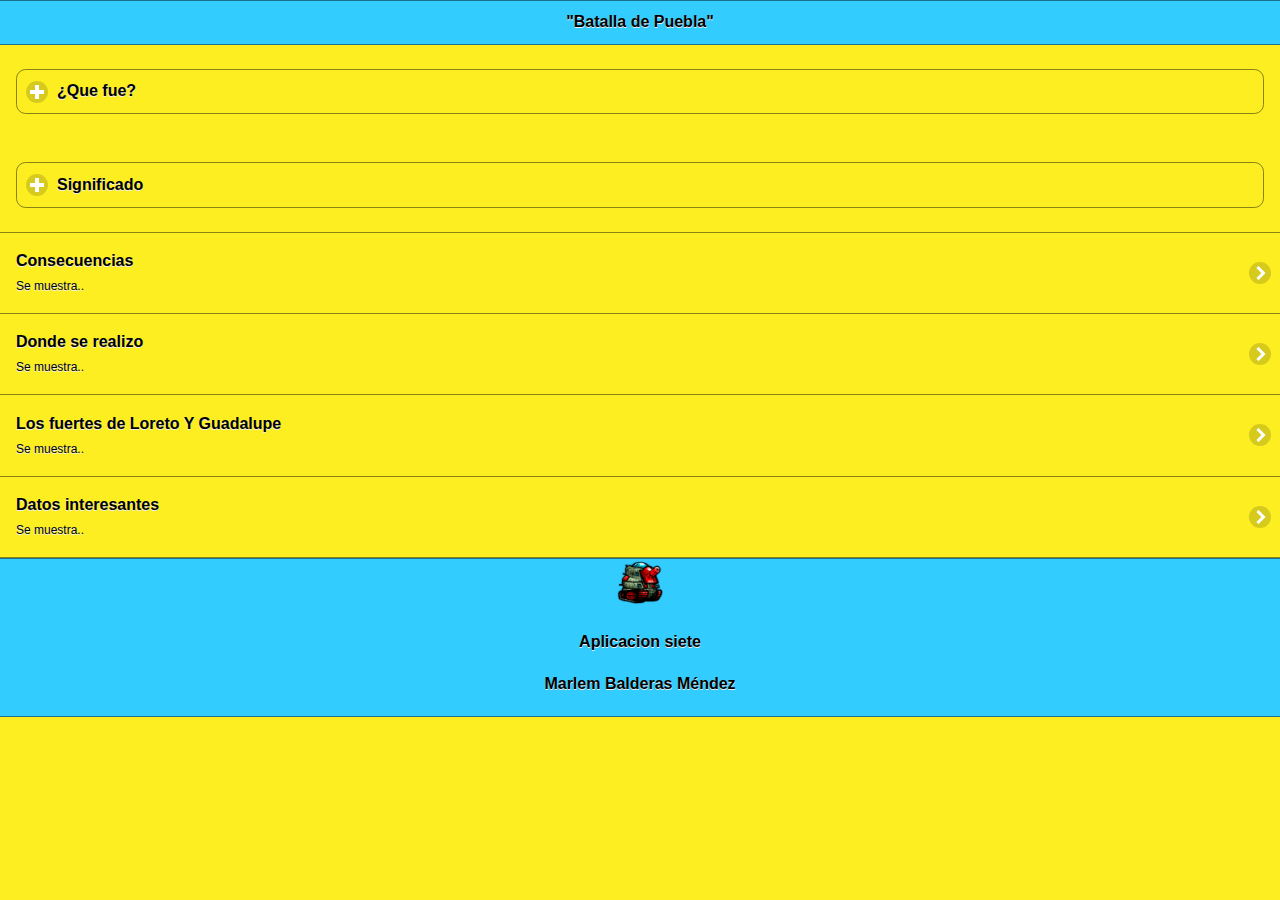
==== index.html @ daebd5ae "1subida" ====
<!doctype html>
<html>
<head>
<meta charset="utf-8">
<style type="text/css">
body {
	background-color: #096;
}
</style>
<script type="text/javascript">
function MM_swapImgRestore() { //v3.0
  var i,x,a=document.MM_sr; for(i=0;a&&i<a.length&&(x=a[i])&&x.oSrc;i++) x.src=x.oSrc;
}
function MM_preloadImages() { //v3.0
  var d=document; if(d.images){ if(!d.MM_p) d.MM_p=new Array();
    var i,j=d.MM_p.length,a=MM_preloadImages.arguments; for(i=0; i<a.length; i++)
    if (a[i].indexOf("#")!=0){ d.MM_p[j]=new Image; d.MM_p[j++].src=a[i];}}
}

function MM_findObj(n, d) { //v4.01
  var p,i,x;  if(!d) d=document; if((p=n.indexOf("?"))>0&&parent.frames.length) {
    d=parent.frames[n.substring(p+1)].document; n=n.substring(0,p);}
  if(!(x=d[n])&&d.all) x=d.all[n]; for (i=0;!x&&i<d.forms.length;i++) x=d.forms[i][n];
  for(i=0;!x&&d.layers&&i<d.layers.length;i++) x=MM_findObj(n,d.layers[i].document);
  if(!x && d.getElementById) x=d.getElementById(n); return x;
}

function MM_swapImage() { //v3.0
  var i,j=0,x,a=MM_swapImage.arguments; document.MM_sr=new Array; for(i=0;i<(a.length-2);i+=3)
   if ((x=MM_findObj(a[i]))!=null){document.MM_sr[j++]=x; if(!x.oSrc) x.oSrc=x.src; x.src=a[i+2];}
}
</script>
<title>Septima Aplicacion</title>

<!--grupo CSS-->
<link rel="stylesheet" href="css/app7.min.css"/>
<link rel="stylesheet" href="css/jquery.mobile.icons-1.4.5.min.css"/>
<link rel="stylesheet" href="css/jquery.mobile.structure-1.4.5.min.css"/>
<!--grupo JavaScript-->
<script src="js/jquery-1.11.2.min.js"></script>
<script src="js/jquery.mobile-1.4.5.min.js"></script>
<script src="js/acciones.js"></script>
<script src="phonegap.js" type="text/javascript"></script>
</head>

<body>
<div data-role="page" id="Principal" data-theme="b">
  <div data-role="header" data-add-back-btn="true" data-back-btn-text="Regresar" data-back-btn-theme="b">
    <h1>"Batalla de Puebla"</h1>
    </div>
  <div data-role="main" class="ui-content">
        <div data-role="collapsible" data-content-theme="false">
          <h1>¿Que fue?</h1>
           <div>
           <p>
           La Batalla de Puebla fue un combate librado el 5 de mayo de 1862 en las cercanías de la ciudad de Puebla, entre los ejércitos de la República Mexicana, bajo el mando de Ignacio Zaragoza, y            del Segundo Imperio Francés, dirigido por Charles Ferdinand Latrille, conde de Lorencez, durante la Segunda Intervención Francesa en México, cuyo resultado fue una victoria importante             para los mexicanos ya que con unas fuerzas consideradas como inferiores lograron vencer a uno de los ejércitos más experimentados y respetados de su época. 
            </p>
            </div>
          <center>
          <p>&nbsp;</p>
          <p><a href="#" onmouseout="MM_swapImgRestore()" onmouseover="MM_swapImage('Image1','','imagenes/5-mayo.jpg',2)"><img src="imagenes/384048.jpeg" width="469" height="262" id="Image1" /></a></p>
          <p>&nbsp;</p>
          <p>&nbsp;</p>
        </center>
         <center>
             <a href=" http://www.5demayopuebla.mx/historia.php"  target="_blank"> http://www.5demayopuebla.mx/historia.php</a>
<!-- Start WOWSlider.com -->
           </center>
    </div>
   </div>
      
      <div data-role="main" class="ui-content">
        <div data-role="collapsible" data-content-theme="false">
          <h1>Significado</h1>
           <div>
           <p>Representa la consecución de una gran empresa por parte de los mexicanos, que puede conseguirse si se olvidan las divisiones y se sobreponen éstas a las carencias, como lo demuestra el hecho de que se consiguió la victoria, con valor y dedicación, pese a que se tenía todo en contra: inferioridad numérica y material, la moral disminuida por la tragedia de Chalchicomula, y la simpatía de algunos sectores de las élites y de la clase política hacia los invasores. </p> 
           <br>
           <h2>Personajes principales </h2>
           <!-- Start WOWSlider.com -->
<iframe src="visor/index.html" style="width:982px;height:200px;max-width:100%;overflow:hidden;border:none;padding:0;margin:0 auto;display:block;" marginheight="0" marginwidth="0"></iframe>
<!-- End WOWSlider.com -->

   </div>
  </div>
 </div>
  
  <div>
     <ul data-role="listview" data-theme="a" class="ui-listview ui-group-theme-b">
     <li class="ui-first-child ui-last-child">
     <a href="#Pagina1" class="ui-btn ui-btn-icon-right ui-icon-carat-r">
     <h2>Consecuencias</h2>
     <p>Se muestra..</p>
       </a>
      </li>
      <li class="ui-first-child ui-last-child ">
       <a href="#Pagina2" class="ui-btn ui-btn-icon-right ui-icon-carat-r">
       <h2>Donde se realizo</h2>
       <p>Se muestra..</p>
       </a>
      </li>
     <li class="ui-first-child ui-last-child">
       <a href="#Pagina3" class="ui-btn ui-btn-icon-right ui-icon-carat-r">
       <h2>Los fuertes de Loreto Y Guadalupe</h2>
       <p>Se muestra..</p>
       </a>
     </li>
     <li class="ui-first-child ui-last-child">
        <a href="#Pagina4" class="ui-btn ui-btn-icon-right ui-icon-carat-r">
        <h2>Datos interesantes</h2>
        <p>Se muestra..</p>
        </a>
      </li>
    </ul>
 </div>

<div data-role="footer" align="center" data-theme="b">
  <div>
    <img src="imagenes/mdpi.png" width="46" height="46">
  </div>
  <div>
    <h4>Aplicacion siete</h4>
    <h4>Marlem Balderas Méndez</h4>
  </div>
</div>
</div>
      
<div data-role="page" id="Pagina1" data-add-back-btn="true" data-theme="b">
  <div data-role="header" data-add-back-btn="true" data-back-btn-text="Regresar" data-back-btn-theme="b">
  <h1>Consecuencias</h1>
  </div>
  <div data-role="content" align="center">
    <div>
      <p>
      <h3> Mientras se libraba la batalla, en el Palacio Nacional y en la Ciudad de México en general se vivía un ambiente de tensa espera.</h3>
      <br>
       <center>
          <p>&nbsp;</p>
          <p><a href="#" onmouseout="MM_swapImgRestore()" onmouseover="MM_swapImage('Image2','','imagenes/19b2cb0bd85f44cc6a9f5b528c8985e3o.jpg',3)"><img src="imagenes/se-produjo-la-batalla-de-las-piramides-600x310.jpg" width="469" height="262" id="Image2" /></a></p>
          <p>&nbsp;</p>
          <p>&nbsp;</p>
        </center>
      <h3> Lo último que se sabía de Puebla era el telegrama enviado por Zaragoza hacia las 12:30 del día, en el que avisaba que el fuego de artillería de ambos lados había iniciado. </h3>
      <br>
      <h3>Luego, silencio. Ante la incertidumbre, el gobierno había hecho salir precipitadamente al general Florencio Antillón al mando de los Batallones de Guanajuato, quedando como guardianes de la capital sólo 2,000 hombres del Regimiento de Coraceros Capitalinos y algunos centenares de milicianos pobremente armados.</h3>
      <h3>Si las tropas guanajuatenses se perdían, la capital quedaría desprotegida.</h3>
          
      <center>
          <p>&nbsp;</p>
          <p><a href="#" onmouseout="MM_swapImgRestore()" onmouseover="MM_swapImage('Image3','','imagenes/batalla-de-puebla.jpg',4)"><img src="imagenes/384048.jpeg" width="469" height="262" id="Image3" /></a></p>
          <p>&nbsp;</p>
          <p>&nbsp;</p>
        </center>
      </p>
    </div>
   </div>
 <div data-role="footer" data-theme="b">
  <h4>Marlem Balderas Méndez</h4>
 </div>
</div>
</div>

<div data-role="page" id="Pagina2" data-add-back-btn="true" data-theme="b">
  <div data-role="header" data-add-back-btn="true" data-back-btn-text="Regresar" data-back-btn-theme="b">
    <h1>Donde se realizo</h1>
  </div>
  <div data-role="content" align="center">
    <div>
      <p>
      En las cercanías de la ciudad de Puebla, entre los ejércitos de la República Mexicana, bajo el mando de Ignacio Zaragoza
      </p>
      <br>
      <iframe width="560" height="315" src="https://www.youtube.com/embed/64-fhQZ3-UM" frameborder="0" allowfullscreen></iframe>
    </div>  
  </div>  
  <div data-role="footer" data-theme="b">
     <h4>Marlem Balderas Méndez</h4>
  </div>
 </div>
</div>

<div data-role="page" id="Pagina3" data-add-back-btn="true" data-theme="b">
  <div data-role="header" data-add-back-btn="true" data-back-btn-text="Regresar" data-back-btn-theme="b">
    <h1>Los fuertes de..</h1>
  </div>
  <div data-role="content" align="center">
  <div>
    <p>
    Son unas antiguas edificaciones militares que se encuentran en la ciudad de Puebla. Originalmente se trataba de capillas construidas en lo alto de un cerro Acueyametepec, que fueron reconstituidas a principios del siglo XIX como fortificaciones con finalidades militares. Sirvieron como escenario principal tanto en la batalla como en el sitio de Puebla, durante la Segunda Intervención Francesa en México. Declarados como patrimonio histórico de México, actualmente albergan museos de sitio.
</p>
<!-- Start WOWSlider.com -->
<iframe src="visor/loreto.html" style="width:960px;height:200px;max-width:100%;overflow:hidden;border:none;padding:0;margin:0 auto;display:block;" marginheight="0" marginwidth="0"></iframe>
<!-- End WOWSlider.com -->

    </div>
  </div>  
  <div data-role="footer" data-theme="b">
      <h4>Marlem Balderas Méndez</h4>
  </div>
 </div>
</div>

<div data-role="page" id="Pagina4" data-add-back-btn="true" data-theme="b">
  <div data-role="header" data-add-back-btn="true" data-back-btn-text="Regresar" data-back-btn-theme="b">
    <h1>Datos interesantes</h1>
  </div>
  <div data-role="content" align="center">
   <div>
    <p>
   <h4>El 5 de septiembre de 1862, todavía acuartelado en Puebla, el general Zaragoza contrajo tifo y falleció tres días después.</h4>
    <br>
    <h4>El general conservador Miguel Negrete, abandonó al partido conservador y se puso a disposición de Zaragoza con la siguiente frase: “Yo tengo patria antes que partido.”</h4>
<br>
<h4>El Ejército Mexicano ganó esta Batalla pero el Ejército Francés atacó nuevamente a Puebla con  refuerzos y mejores estrategias dando como resultado una victoria que desembocaría en el posterior establecimiento del Segundo Imperio Mexicano.</h4>
<br>
<h4>Benito Juarez se vio obligado a moverse a otras ciudades pues los franceses estaban en constante acecho y habían ocupado la capital. Las ciudades ocupadas por Juarez fueron: San Luis Potosí, Monterrey, Saltillo, Chihuahua y Paso del Norte. Al final de la guerra en contra de Francia, México logró vencer y en honor a Juarez es que Paso del Norte cambió de nombre a lo que hoy conocemos como Ciudad Juarez.</h4>

<img src="imagenes/Pueblos-Unidos-en-la-Batalla-del-5-de-Mayo.jpg" width="50%" height="50%">
    </p>
   </div>
 </div>  
<div data-role="footer" data-theme="b">
    <h4>Marlem Balderas Méndez</h4>
  </div>
 </div>
</div>
  
</body>
</html>
---- css/app7.min.css ----
/*!
* jQuery Mobile 1.4.5
* Git HEAD hash: 68e55e78b292634d3991c795f06f5e37a512decc <> Date: Fri Oct 31 2014 17:33:30 UTC
* http://jquerymobile.com
*
* Copyright 2010, 2014 jQuery Foundation, Inc. and othercontributors
* Released under the MIT license.
* http://jquery.org/license
*
*/


/* Globals */
/* Font
-----------------------------------------------------------------------------------------------------------*/
html {
	font-size: 100%;
}
body,
input,
select,
textarea,
button,
.ui-btn {
	font-size: 1em;
	line-height: 1.3;
	 font-family: sans-serif /*{global-font-family}*/;
}
legend,
.ui-input-text input,
.ui-input-search input {
	color: inherit;
	text-shadow: inherit;
}
/* Form labels (overrides font-weight bold in bars, and mini font-size) */
.ui-mobile label,
div.ui-controlgroup-label {
	font-weight: normal;
	font-size: 16px;
}
/* Separators
-----------------------------------------------------------------------------------------------------------*/
/* Field contain separator (< 28em) */
.ui-field-contain {
	border-bottom-color: #828282;
	border-bottom-color: rgba(0,0,0,.15);
	border-bottom-width: 1px;
	border-bottom-style: solid;
}
/* Table opt-in classes: strokes between each row, and alternating row stripes */
/* Classes table-stroke and table-stripe are deprecated in 1.4. */
.table-stroke thead th,
.table-stripe thead th,
.table-stripe tbody tr:last-child {
	border-bottom: 1px solid #d6d6d6; /* non-RGBA fallback */
	border-bottom: 1px solid rgba(0,0,0,.1);
}
.table-stroke tbody th,
.table-stroke tbody td {
	border-bottom: 1px solid #e6e6e6; /* non-RGBA fallback  */
	border-bottom: 1px solid rgba(0,0,0,.05);
}
.table-stripe.table-stroke tbody tr:last-child th,
.table-stripe.table-stroke tbody tr:last-child td {
	border-bottom: 0;
}
.table-stripe tbody tr:nth-child(odd) td,
.table-stripe tbody tr:nth-child(odd) th {
	background-color: #eeeeee; /* non-RGBA fallback  */
	background-color: rgba(0,0,0,.04);
}
/* Buttons
-----------------------------------------------------------------------------------------------------------*/
.ui-btn,
label.ui-btn {
	font-weight: bold;
	border-width: 1px;
	border-style: solid;
}
.ui-btn {
	text-decoration: none !important;
}
.ui-btn-active {
	cursor: pointer;
}
/* Corner rounding
-----------------------------------------------------------------------------------------------------------*/
/* Class ui-btn-corner-all deprecated in 1.4 */
.ui-corner-all {
	-webkit-border-radius: .6em /*{global-radii-blocks}*/;
	border-radius: .6em /*{global-radii-blocks}*/;
}
/* Buttons */
.ui-btn-corner-all,
.ui-btn.ui-corner-all,
/* Slider track */
.ui-slider-track.ui-corner-all,
/* Flipswitch */
.ui-flipswitch.ui-corner-all,
/* Count bubble */
.ui-li-count {
	-webkit-border-radius: .3125em /*{global-radii-buttons}*/;
	border-radius: .3125em /*{global-radii-buttons}*/;
}
/* Icon-only buttons */
.ui-btn-icon-notext.ui-btn-corner-all,
.ui-btn-icon-notext.ui-corner-all {
	-webkit-border-radius: 1em;
	border-radius: 1em;
}
/* Radius clip workaround for cleaning up corner trapping */
.ui-btn-corner-all,
.ui-corner-all {
	-webkit-background-clip: padding;
	background-clip: padding-box;
}
/* Popup arrow */
.ui-popup.ui-corner-all > .ui-popup-arrow-guide {
	left: .6em /*{global-radii-blocks}*/;
	right: .6em /*{global-radii-blocks}*/;
	top: .6em /*{global-radii-blocks}*/;
	bottom: .6em /*{global-radii-blocks}*/;
}
/* Shadow
-----------------------------------------------------------------------------------------------------------*/
.ui-shadow {
	-webkit-box-shadow: 0 1px 3px /*{global-box-shadow-size}*/ rgba(0,0,0,.2) /*{global-box-shadow-color}*/;
	-moz-box-shadow: 0 1px 3px /*{global-box-shadow-size}*/ rgba(0,0,0,.2) /*{global-box-shadow-color}*/;
	box-shadow: 0 1px 3px /*{global-box-shadow-size}*/ rgba(0,0,0,.2) /*{global-box-shadow-color}*/;
}
.ui-shadow-inset {
	-webkit-box-shadow: inset 0 1px 3px /*{global-box-shadow-size}*/ rgba(0,0,0,.2) /*{global-box-shadow-color}*/;
	-moz-box-shadow: inset 0 1px 3px /*{global-box-shadow-size}*/ rgba(0,0,0,.2) /*{global-box-shadow-color}*/;
	box-shadow: inset 0 1px 3px /*{global-box-shadow-size}*/ rgba(0,0,0,.2) /*{global-box-shadow-color}*/;
}
.ui-overlay-shadow {
	-webkit-box-shadow: 0 0 12px 		rgba(0,0,0,.6);
	-moz-box-shadow: 0 0 12px 			rgba(0,0,0,.6);
	box-shadow: 0 0 12px 				rgba(0,0,0,.6);
}
/* Icons
-----------------------------------------------------------------------------------------------------------*/
.ui-btn-icon-left:after,
.ui-btn-icon-right:after,
.ui-btn-icon-top:after,
.ui-btn-icon-bottom:after,
.ui-btn-icon-notext:after {
	background-color: #666666 /*{global-icon-color}*/;
	background-color: rgba(0,0,0,.15) /*{global-icon-disc}*/;
	background-position: center center;
	background-repeat: no-repeat;
	-webkit-border-radius: 1em;
	border-radius: 1em;
}
/* Alt icons */
.ui-alt-icon.ui-btn:after,
.ui-alt-icon .ui-btn:after,
html .ui-alt-icon.ui-checkbox-off:after,
html .ui-alt-icon.ui-radio-off:after,
html .ui-alt-icon .ui-checkbox-off:after,
html .ui-alt-icon .ui-radio-off:after {
	background-color: #666666 /*{global-icon-color}*/;
	background-color: rgba(0,0,0,.15) /*{global-icon-disc}*/;
}
/* No disc */
.ui-nodisc-icon.ui-btn:after,
.ui-nodisc-icon .ui-btn:after {
	background-color: transparent;
}
/* Icon shadow */
.ui-shadow-icon.ui-btn:after,
.ui-shadow-icon .ui-btn:after {
	-webkit-box-shadow: 0 1px 0 rgba(255,255,255,.3) /*{global-icon-shadow}*/;
	-moz-box-shadow: 0 1px 0 rgba(255,255,255,.3) /*{global-icon-shadow}*/;
	box-shadow: 0 1px 0 rgba(255,255,255,.3) /*{global-icon-shadow}*/;
}
/* Checkbox and radio */
.ui-btn.ui-checkbox-off:after,
.ui-btn.ui-checkbox-on:after,
.ui-btn.ui-radio-off:after,
.ui-btn.ui-radio-on:after {
	display: block;
	width: 18px;
	height: 18px;
	margin: -9px 2px 0 2px;
}
.ui-checkbox-off:after,
.ui-btn.ui-radio-off:after {
	filter: Alpha(Opacity=30);
	opacity: .3;
}
.ui-btn.ui-checkbox-off:after,
.ui-btn.ui-checkbox-on:after {
	-webkit-border-radius: .1875em;
	border-radius: .1875em;
}
.ui-btn.ui-checkbox-off:after {
	background-color: #666;
	background-color: rgba(0,0,0,.3);
}
.ui-radio .ui-btn.ui-radio-on:after {
	background-image: none;
	background-color: #fff;
	width: 8px;
	height: 8px;
	border-width: 5px;
	border-style: solid; 
}
.ui-alt-icon.ui-btn.ui-radio-on:after,
.ui-alt-icon .ui-btn.ui-radio-on:after {
	background-color: #000;
}
/* Loader */
.ui-icon-loading {
	background: url("images/ajax-loader.gif");
	background-size: 2.875em 2.875em;
}.ui-bar-a,.ui-page-theme-a .ui-bar-inherit,html .ui-bar-a .ui-bar-inherit,html .ui-body-a .ui-bar-inherit,html body .ui-group-theme-a .ui-bar-inherit{background-color:#fcee21 ;border-color:#8a8212 ;color:#000000 ;text-shadow:0  1px  0  #eeeeee ;font-weight:bold;}.ui-bar-a{border-width:1px;border-style:solid;}.ui-overlay-a,.ui-page-theme-a,.ui-page-theme-a .ui-panel-wrapper{background-color:#0006c0 ;border-color:#0006c0 ;color:#ffffff ;text-shadow:0  1px  0  #444444 ;}.ui-body-a,.ui-page-theme-a .ui-body-inherit,html .ui-bar-a .ui-body-inherit,html .ui-body-a .ui-body-inherit,html body .ui-group-theme-a .ui-body-inherit,html .ui-panel-page-container-a{background-color:#00ffff ;border-color:#008c8c ;color:#000000 ;text-shadow:0  1px  0  #eeeeee ;}.ui-body-a{border-width:1px;border-style:solid;}.ui-page-theme-a a,html .ui-bar-a a,html .ui-body-a a,html body .ui-group-theme-a a{color:#3388cc ;font-weight:bold;}.ui-page-theme-a a:visited,html .ui-bar-a a:visited,html .ui-body-a a:visited,html body .ui-group-theme-a a:visited{   color:#3388cc ;}.ui-page-theme-a a:hover,html .ui-bar-a a:hover,html .ui-body-a a:hover,html body .ui-group-theme-a a:hover{color:#005599 ;}.ui-page-theme-a a:active,html .ui-bar-a a:active,html .ui-body-a a:active,html body .ui-group-theme-a a:active{color:#005599 ;}.ui-page-theme-a .ui-btn,html .ui-bar-a .ui-btn,html .ui-body-a .ui-btn,html body .ui-group-theme-a .ui-btn,html head + body .ui-btn.ui-btn-a,.ui-page-theme-a .ui-btn:visited,html .ui-bar-a .ui-btn:visited,html .ui-body-a .ui-btn:visited,html body .ui-group-theme-a .ui-btn:visited,html head + body .ui-btn.ui-btn-a:visited{background-color:#0006c0 ;border-color:#5408FF ;color:#ffffff ;text-shadow:0  1px  0  #444444 ;}.ui-page-theme-a .ui-btn:hover,html .ui-bar-a .ui-btn:hover,html .ui-body-a .ui-btn:hover,html body .ui-group-theme-a .ui-btn:hover,html head + body .ui-btn.ui-btn-a:hover{background-color:#4506dc ;border-color:#6008FF ;color:#ffffff ;text-shadow:0  1px  0  #444444 ;}.ui-page-theme-a .ui-btn:active,html .ui-bar-a .ui-btn:active,html .ui-body-a .ui-btn:active,html body .ui-group-theme-a .ui-btn:active,html head + body .ui-btn.ui-btn-a:active{background-color:#4506dc ;border-color:#250379 ;color:#ffffff ;text-shadow:0  1px  0  #444444 ;}.ui-page-theme-a .ui-btn.ui-btn-active,html .ui-bar-a .ui-btn.ui-btn-active,html .ui-body-a .ui-btn.ui-btn-active,html body .ui-group-theme-a .ui-btn.ui-btn-active,html head + body .ui-btn.ui-btn-a.ui-btn-active,.ui-page-theme-a .ui-checkbox-on:after,html .ui-bar-a .ui-checkbox-on:after,html .ui-body-a .ui-checkbox-on:after,html body .ui-group-theme-a .ui-checkbox-on:after,.ui-btn.ui-checkbox-on.ui-btn-a:after,.ui-page-theme-a .ui-flipswitch-active,html .ui-bar-a .ui-flipswitch-active,html .ui-body-a .ui-flipswitch-active,html body .ui-group-theme-a .ui-flipswitch-active,html body .ui-flipswitch.ui-bar-a.ui-flipswitch-active,.ui-page-theme-a .ui-slider-track .ui-btn-active,html .ui-bar-a .ui-slider-track .ui-btn-active,html .ui-body-a .ui-slider-track .ui-btn-active,html body .ui-group-theme-a .ui-slider-track .ui-btn-active,html body div.ui-slider-track.ui-body-a .ui-btn-active{background-color:#3388cc ;border-color:#3388cc ;color:#ffffff ;text-shadow:0  1px  0  #005599 ;}.ui-page-theme-a .ui-radio-on:after,html .ui-bar-a .ui-radio-on:after,html .ui-body-a .ui-radio-on:after,html body .ui-group-theme-a .ui-radio-on:after,.ui-btn.ui-radio-on.ui-btn-a:after{border-color:#3388cc ;}.ui-page-theme-a .ui-btn:focus,html .ui-bar-a .ui-btn:focus,html .ui-body-a .ui-btn:focus,html body .ui-group-theme-a .ui-btn:focus,html head + body .ui-btn.ui-btn-a:focus,.ui-page-theme-a .ui-focus,html .ui-bar-a .ui-focus,html .ui-body-a .ui-focus,html body .ui-group-theme-a .ui-focus,html head + body .ui-btn-a.ui-focus,html head + body .ui-body-a.ui-focus{-webkit-box-shadow:0 0 12px #3388cc ;-moz-box-shadow:0 0 12px #3388cc ;box-shadow:0 0 12px #3388cc ;}.ui-bar-b,.ui-page-theme-b .ui-bar-inherit,html .ui-bar-b .ui-bar-inherit,html .ui-body-b .ui-bar-inherit,html body .ui-group-theme-b .ui-bar-inherit{background-color:#33ccff ;border-color:#1c708c ;color:#000000 ;text-shadow:0  1px  0  #eeeeee ;font-weight:bold;}.ui-bar-b{border-width:1px;border-style:solid;}.ui-overlay-b,.ui-page-theme-b,.ui-page-theme-b .ui-panel-wrapper{background-color:#fcee21 ;border-color:#fcee21 ;color:#000000 ;text-shadow:0  1px  0  #eeeeee ;}.ui-body-b,.ui-page-theme-b .ui-body-inherit,html .ui-bar-b .ui-body-inherit,html .ui-body-b .ui-body-inherit,html body .ui-group-theme-b .ui-body-inherit,html .ui-panel-page-container-b{background-color:#ffffff ;border-color:#8c8c8c ;color:#000000 ;text-shadow:0  1px  0  #eeeeee ;}.ui-body-b{border-width:1px;border-style:solid;}.ui-page-theme-b a,html .ui-bar-b a,html .ui-body-b a,html body .ui-group-theme-b a{color:#3388cc ;font-weight:bold;}.ui-page-theme-b a:visited,html .ui-bar-b a:visited,html .ui-body-b a:visited,html body .ui-group-theme-b a:visited{   color:#3388cc ;}.ui-page-theme-b a:hover,html .ui-bar-b a:hover,html .ui-body-b a:hover,html body .ui-group-theme-b a:hover{color:#005599 ;}.ui-page-theme-b a:active,html .ui-bar-b a:active,html .ui-body-b a:active,html body .ui-group-theme-b a:active{color:#005599 ;}.ui-page-theme-b .ui-btn,html .ui-bar-b .ui-btn,html .ui-body-b .ui-btn,html body .ui-group-theme-b .ui-btn,html head + body .ui-btn.ui-btn-b,.ui-page-theme-b .ui-btn:visited,html .ui-bar-b .ui-btn:visited,html .ui-body-b .ui-btn:visited,html body .ui-group-theme-b .ui-btn:visited,html head + body .ui-btn.ui-btn-b:visited{background-color:#fcee21 ;border-color:#8a8212 ;color:#000000 ;text-shadow:0  1px  0  #eeeeee ;}.ui-page-theme-b .ui-btn:hover,html .ui-bar-b .ui-btn:hover,html .ui-body-b .ui-btn:hover,html body .ui-group-theme-b .ui-btn:hover,html head + body .ui-btn.ui-btn-b:hover{background-color:#FFFF25 ;border-color:#8c8c14 ;color:#000000 ;text-shadow:0  1px  0  #eeeeee ;}.ui-page-theme-b .ui-btn:active,html .ui-bar-b .ui-btn:active,html .ui-body-b .ui-btn:active,html body .ui-group-theme-b .ui-btn:active,html head + body .ui-btn.ui-btn-b:active{background-color:#FFFF25 ;border-color:#8c8c14 ;color:#000000 ;text-shadow:0  1px  0  #eeeeee ;}.ui-page-theme-b .ui-btn.ui-btn-active,html .ui-bar-b .ui-btn.ui-btn-active,html .ui-body-b .ui-btn.ui-btn-active,html body .ui-group-theme-b .ui-btn.ui-btn-active,html head + body .ui-btn.ui-btn-b.ui-btn-active,.ui-page-theme-b .ui-checkbox-on:after,html .ui-bar-b .ui-checkbox-on:after,html .ui-body-b .ui-checkbox-on:after,html body .ui-group-theme-b .ui-checkbox-on:after,.ui-btn.ui-checkbox-on.ui-btn-b:after,.ui-page-theme-b .ui-flipswitch-active,html .ui-bar-b .ui-flipswitch-active,html .ui-body-b .ui-flipswitch-active,html body .ui-group-theme-b .ui-flipswitch-active,html body .ui-flipswitch.ui-bar-b.ui-flipswitch-active,.ui-page-theme-b .ui-slider-track .ui-btn-active,html .ui-bar-b .ui-slider-track .ui-btn-active,html .ui-body-b .ui-slider-track .ui-btn-active,html body .ui-group-theme-b .ui-slider-track .ui-btn-active,html body div.ui-slider-track.ui-body-b .ui-btn-active{background-color:#3388cc ;border-color:#3388cc ;color:#ffffff ;text-shadow:0  1px  0  #005599 ;}.ui-page-theme-b .ui-radio-on:after,html .ui-bar-b .ui-radio-on:after,html .ui-body-b .ui-radio-on:after,html body .ui-group-theme-b .ui-radio-on:after,.ui-btn.ui-radio-on.ui-btn-b:after{border-color:#3388cc ;}.ui-page-theme-b .ui-btn:focus,html .ui-bar-b .ui-btn:focus,html .ui-body-b .ui-btn:focus,html body .ui-group-theme-b .ui-btn:focus,html head + body .ui-btn.ui-btn-b:focus,.ui-page-theme-b .ui-focus,html .ui-bar-b .ui-focus,html .ui-body-b .ui-focus,html body .ui-group-theme-b .ui-focus,html head + body .ui-btn-b.ui-focus,html head + body .ui-body-b.ui-focus{-webkit-box-shadow:0 0 12px #3388cc ;-moz-box-shadow:0 0 12px #3388cc ;box-shadow:0 0 12px #3388cc ;}.ui-bar-c,.ui-page-theme-c .ui-bar-inherit,html .ui-bar-c .ui-bar-inherit,html .ui-body-c .ui-bar-inherit,html body .ui-group-theme-c .ui-bar-inherit{background-color:#ff0c75 ;border-color:#8c0640 ;color:#ffffff ;text-shadow:0  1px  0  #444444 ;font-weight:bold;}.ui-bar-c{border-width:1px;border-style:solid;}.ui-overlay-c,.ui-page-theme-c,.ui-page-theme-c .ui-panel-wrapper{background-color:#fe9a9a ;border-color:#fe9a9a ;color:#000000 ;text-shadow:0  1px  0  #eeeeee ;}.ui-body-c,.ui-page-theme-c .ui-body-inherit,html .ui-bar-c .ui-body-inherit,html .ui-body-c .ui-body-inherit,html body .ui-group-theme-c .ui-body-inherit,html .ui-panel-page-container-c{background-color:#00ffff ;border-color:#008c8c ;color:#000000 ;text-shadow:0  1px  0  #eeeeee ;}.ui-body-c{border-width:1px;border-style:solid;}.ui-page-theme-c a,html .ui-bar-c a,html .ui-body-c a,html body .ui-group-theme-c a{color:#3388cc ;font-weight:bold;}.ui-page-theme-c a:visited,html .ui-bar-c a:visited,html .ui-body-c a:visited,html body .ui-group-theme-c a:visited{   color:#3388cc ;}.ui-page-theme-c a:hover,html .ui-bar-c a:hover,html .ui-body-c a:hover,html body .ui-group-theme-c a:hover{color:#005599 ;}.ui-page-theme-c a:active,html .ui-bar-c a:active,html .ui-body-c a:active,html body .ui-group-theme-c a:active{color:#005599 ;}.ui-page-theme-c .ui-btn,html .ui-bar-c .ui-btn,html .ui-body-c .ui-btn,html body .ui-group-theme-c .ui-btn,html head + body .ui-btn.ui-btn-c,.ui-page-theme-c .ui-btn:visited,html .ui-bar-c .ui-btn:visited,html .ui-body-c .ui-btn:visited,html body .ui-group-theme-c .ui-btn:visited,html head + body .ui-btn.ui-btn-c:visited{background-color:#00a99e ;border-color:#005c56 ;color:#ffffff ;text-shadow:0  1px  0  #444444 ;}.ui-page-theme-c .ui-btn:hover,html .ui-bar-c .ui-btn:hover,html .ui-body-c .ui-btn:hover,html body .ui-group-theme-c .ui-btn:hover,html head + body .ui-btn.ui-btn-c:hover{background-color:#45c2b5 ;border-color:#256a63 ;color:#ffffff ;text-shadow:0  1px  0  #444444 ;}.ui-page-theme-c .ui-btn:active,html .ui-bar-c .ui-btn:active,html .ui-body-c .ui-btn:active,html body .ui-group-theme-c .ui-btn:active,html head + body .ui-btn.ui-btn-c:active{background-color:#45c2b5 ;border-color:#256a63 ;color:#ffffff ;text-shadow:0  1px  0  #444444 ;}.ui-page-theme-c .ui-btn.ui-btn-active,html .ui-bar-c .ui-btn.ui-btn-active,html .ui-body-c .ui-btn.ui-btn-active,html body .ui-group-theme-c .ui-btn.ui-btn-active,html head + body .ui-btn.ui-btn-c.ui-btn-active,.ui-page-theme-c .ui-checkbox-on:after,html .ui-bar-c .ui-checkbox-on:after,html .ui-body-c .ui-checkbox-on:after,html body .ui-group-theme-c .ui-checkbox-on:after,.ui-btn.ui-checkbox-on.ui-btn-c:after,.ui-page-theme-c .ui-flipswitch-active,html .ui-bar-c .ui-flipswitch-active,html .ui-body-c .ui-flipswitch-active,html body .ui-group-theme-c .ui-flipswitch-active,html body .ui-flipswitch.ui-bar-c.ui-flipswitch-active,.ui-page-theme-c .ui-slider-track .ui-btn-active,html .ui-bar-c .ui-slider-track .ui-btn-active,html .ui-body-c .ui-slider-track .ui-btn-active,html body .ui-group-theme-c .ui-slider-track .ui-btn-active,html body div.ui-slider-track.ui-body-c .ui-btn-active{background-color:#3388cc ;border-color:#3388cc ;color:#ffffff ;text-shadow:0  1px  0  #005599 ;}.ui-page-theme-c .ui-radio-on:after,html .ui-bar-c .ui-radio-on:after,html .ui-body-c .ui-radio-on:after,html body .ui-group-theme-c .ui-radio-on:after,.ui-btn.ui-radio-on.ui-btn-c:after{border-color:#3388cc ;}.ui-page-theme-c .ui-btn:focus,html .ui-bar-c .ui-btn:focus,html .ui-body-c .ui-btn:focus,html body .ui-group-theme-c .ui-btn:focus,html head + body .ui-btn.ui-btn-c:focus,.ui-page-theme-c .ui-focus,html .ui-bar-c .ui-focus,html .ui-body-c .ui-focus,html body .ui-group-theme-c .ui-focus,html head + body .ui-btn-c.ui-focus,html head + body .ui-body-c.ui-focus{-webkit-box-shadow:0 0 12px #3388cc ;-moz-box-shadow:0 0 12px #3388cc ;box-shadow:0 0 12px #3388cc ;}.ui-disabled,.ui-state-disabled,button[disabled],.ui-select .ui-btn.ui-state-disabled{filter:Alpha(Opacity=30);opacity:.3;cursor:default !important;pointer-events:none;}.ui-btn:focus,.ui-btn.ui-focus{outline:0;}.ui-noboxshadow .ui-shadow,.ui-noboxshadow .ui-shadow-inset,.ui-noboxshadow .ui-overlay-shadow,.ui-noboxshadow .ui-shadow-icon.ui-btn:after,.ui-noboxshadow .ui-shadow-icon .ui-btn:after,.ui-noboxshadow .ui-focus,.ui-noboxshadow .ui-btn:focus,.ui-noboxshadow  input:focus,.ui-noboxshadow .ui-panel{-webkit-box-shadow:none !important;-moz-box-shadow:none !important;box-shadow:none !important;}.ui-noboxshadow .ui-btn:focus,.ui-noboxshadow .ui-focus{outline-width:1px;outline-style:auto;}
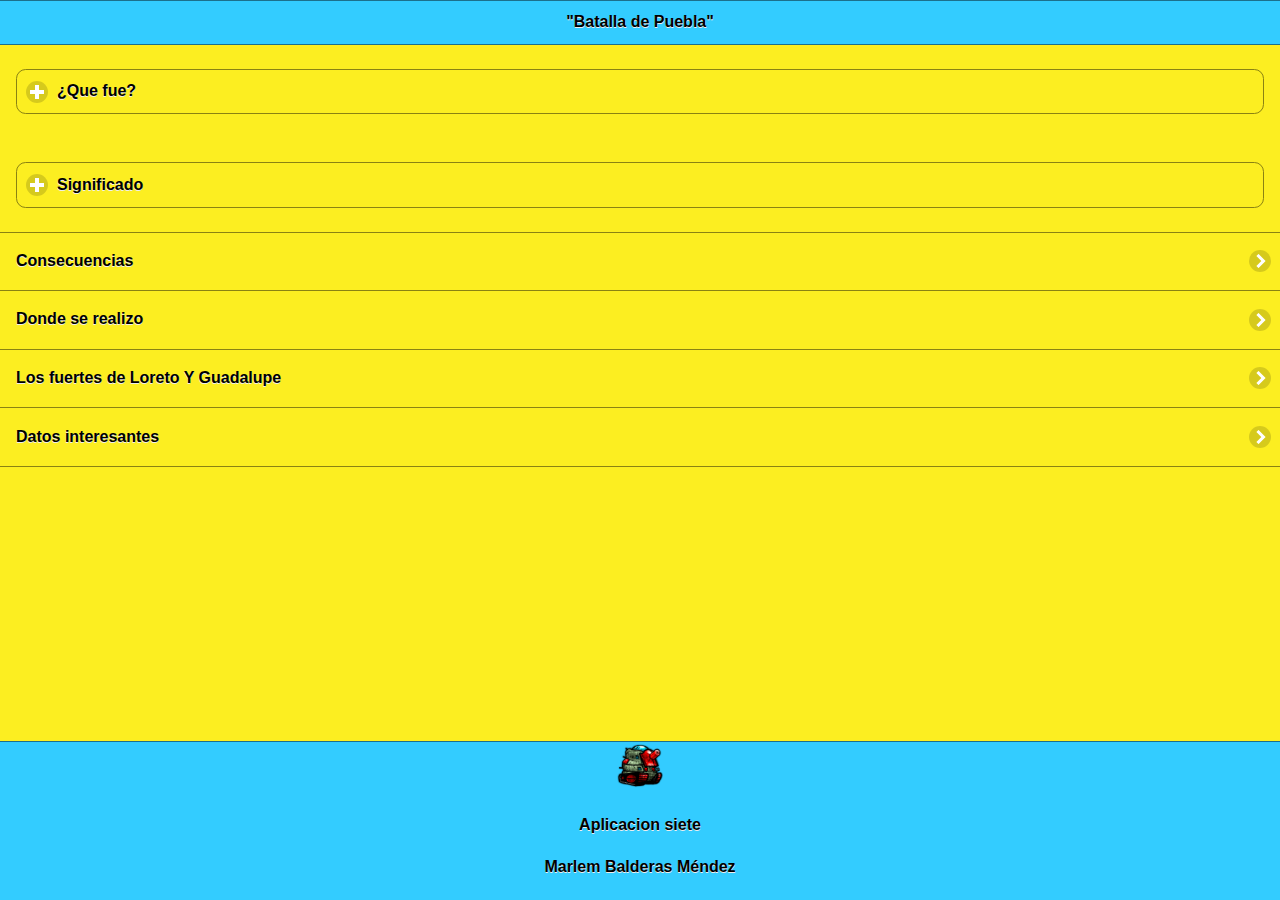
==== commit a5b71795: "3subida" ====
--- a/index.html
+++ b/index.html
@@ -58,7 +58,7 @@
             </div>
           <center>
           <p>&nbsp;</p>
-          <p><a href="#" onmouseout="MM_swapImgRestore()" onmouseover="MM_swapImage('Image1','','imagenes/5-mayo.jpg',2)"><img src="imagenes/384048.jpeg" width="469" height="262" id="Image1" /></a></p>
+          <p><a href="#" onmouseout="MM_swapImgRestore()" onmouseover="MM_swapImage('Image1','','imagenes/5-mayo.jpg',2)"><img src="imagenes/384048.jpeg" width="50%" height="50%" id="Image1" /></a></p>
           <p>&nbsp;</p>
           <p>&nbsp;</p>
         </center>
@@ -77,7 +77,7 @@
            <br>
            <h2>Personajes principales </h2>
            <!-- Start WOWSlider.com -->
-<iframe src="visor/index.html" style="width:982px;height:200px;max-width:100%;overflow:hidden;border:none;padding:0;margin:0 auto;display:block;" marginheight="0" marginwidth="0"></iframe>
+<iframe src="visor/index.html" style="width:982px;height:100px;max-width:100%;overflow:hidden;border:none;padding:0;margin:0 auto;display:block;" marginheight="0" marginwidth="0"></iframe>
 <!-- End WOWSlider.com -->
 
    </div>
@@ -89,31 +89,31 @@
      <li class="ui-first-child ui-last-child">
      <a href="#Pagina1" class="ui-btn ui-btn-icon-right ui-icon-carat-r">
      <h2>Consecuencias</h2>
-     <p>Se muestra..</p>
+    
        </a>
       </li>
       <li class="ui-first-child ui-last-child ">
        <a href="#Pagina2" class="ui-btn ui-btn-icon-right ui-icon-carat-r">
        <h2>Donde se realizo</h2>
-       <p>Se muestra..</p>
+      
        </a>
       </li>
      <li class="ui-first-child ui-last-child">
        <a href="#Pagina3" class="ui-btn ui-btn-icon-right ui-icon-carat-r">
        <h2>Los fuertes de Loreto Y Guadalupe</h2>
-       <p>Se muestra..</p>
+      
        </a>
      </li>
      <li class="ui-first-child ui-last-child">
         <a href="#Pagina4" class="ui-btn ui-btn-icon-right ui-icon-carat-r">
         <h2>Datos interesantes</h2>
-        <p>Se muestra..</p>
+        
         </a>
       </li>
     </ul>
  </div>
 
-<div data-role="footer" align="center" data-theme="b">
+<div data-role="footer" align="center" data-theme="b" data-position="fixed">
   <div>
     <img src="imagenes/mdpi.png" width="46" height="46">
   </div>
@@ -135,7 +135,7 @@
       <br>
        <center>
           <p>&nbsp;</p>
-          <p><a href="#" onmouseout="MM_swapImgRestore()" onmouseover="MM_swapImage('Image2','','imagenes/19b2cb0bd85f44cc6a9f5b528c8985e3o.jpg',3)"><img src="imagenes/se-produjo-la-batalla-de-las-piramides-600x310.jpg" width="469" height="262" id="Image2" /></a></p>
+          <p><a href="#" onmouseout="MM_swapImgRestore()" onmouseover="MM_swapImage('Image2','','imagenes/19b2cb0bd85f44cc6a9f5b528c8985e3o.jpg',3)"><img src="imagenes/se-produjo-la-batalla-de-las-piramides-600x310.jpg" width="300px" height="300px" id="Image2" /></a></p>
           <p>&nbsp;</p>
           <p>&nbsp;</p>
         </center>
@@ -146,14 +146,14 @@
           
       <center>
           <p>&nbsp;</p>
-          <p><a href="#" onmouseout="MM_swapImgRestore()" onmouseover="MM_swapImage('Image3','','imagenes/batalla-de-puebla.jpg',4)"><img src="imagenes/384048.jpeg" width="469" height="262" id="Image3" /></a></p>
+          <p><a href="#" onmouseout="MM_swapImgRestore()" onmouseover="MM_swapImage('Image3','','imagenes/batalla-de-puebla.jpg',4)"><img src="imagenes/384048.jpeg" width="300px" height="300px" id="Image3" /></a></p>
           <p>&nbsp;</p>
           <p>&nbsp;</p>
         </center>
       </p>
     </div>
    </div>
- <div data-role="footer" data-theme="b">
+ <div data-role="footer" data-theme="b" data-position="fixed">
   <h4>Marlem Balderas Méndez</h4>
  </div>
 </div>
@@ -169,10 +169,10 @@
       En las cercanías de la ciudad de Puebla, entre los ejércitos de la República Mexicana, bajo el mando de Ignacio Zaragoza
       </p>
       <br>
-      <iframe width="560" height="315" src="https://www.youtube.com/embed/64-fhQZ3-UM" frameborder="0" allowfullscreen></iframe>
+     <iframe width="120px" height="50px" src="https://www.youtube.com/embed/qFspO9pqQGo" frameborder="0" allowfullscreen></iframe>
     </div>  
   </div>  
-  <div data-role="footer" data-theme="b">
+  <div data-role="footer" data-theme="b" data-position="fixed">
      <h4>Marlem Balderas Méndez</h4>
   </div>
  </div>
@@ -188,12 +188,12 @@
     Son unas antiguas edificaciones militares que se encuentran en la ciudad de Puebla. Originalmente se trataba de capillas construidas en lo alto de un cerro Acueyametepec, que fueron reconstituidas a principios del siglo XIX como fortificaciones con finalidades militares. Sirvieron como escenario principal tanto en la batalla como en el sitio de Puebla, durante la Segunda Intervención Francesa en México. Declarados como patrimonio histórico de México, actualmente albergan museos de sitio.
 </p>
 <!-- Start WOWSlider.com -->
-<iframe src="visor/loreto.html" style="width:960px;height:200px;max-width:100%;overflow:hidden;border:none;padding:0;margin:0 auto;display:block;" marginheight="0" marginwidth="0"></iframe>
+<iframe src="visor/loreto.html" style="width:960px;height:100px;max-width:100%;overflow:hidden;border:none;padding:0;margin:0 auto;display:block;" marginheight="0" marginwidth="0"></iframe>
 <!-- End WOWSlider.com -->
 
     </div>
   </div>  
-  <div data-role="footer" data-theme="b">
+  <div data-role="footer" data-theme="b" data-position="fixed">
       <h4>Marlem Balderas Méndez</h4>
   </div>
  </div>
@@ -214,11 +214,11 @@
 <br>
 <h4>Benito Juarez se vio obligado a moverse a otras ciudades pues los franceses estaban en constante acecho y habían ocupado la capital. Las ciudades ocupadas por Juarez fueron: San Luis Potosí, Monterrey, Saltillo, Chihuahua y Paso del Norte. Al final de la guerra en contra de Francia, México logró vencer y en honor a Juarez es que Paso del Norte cambió de nombre a lo que hoy conocemos como Ciudad Juarez.</h4>
 
-<img src="imagenes/Pueblos-Unidos-en-la-Batalla-del-5-de-Mayo.jpg" width="50%" height="50%">
+<img src="imagenes/Pueblos-Unidos-en-la-Batalla-del-5-de-Mayo.jpg" width="120px" height="50px">
     </p>
    </div>
  </div>  
-<div data-role="footer" data-theme="b">
+<div data-role="footer" data-theme="b" data-position="fixed">
     <h4>Marlem Balderas Méndez</h4>
   </div>
  </div>
